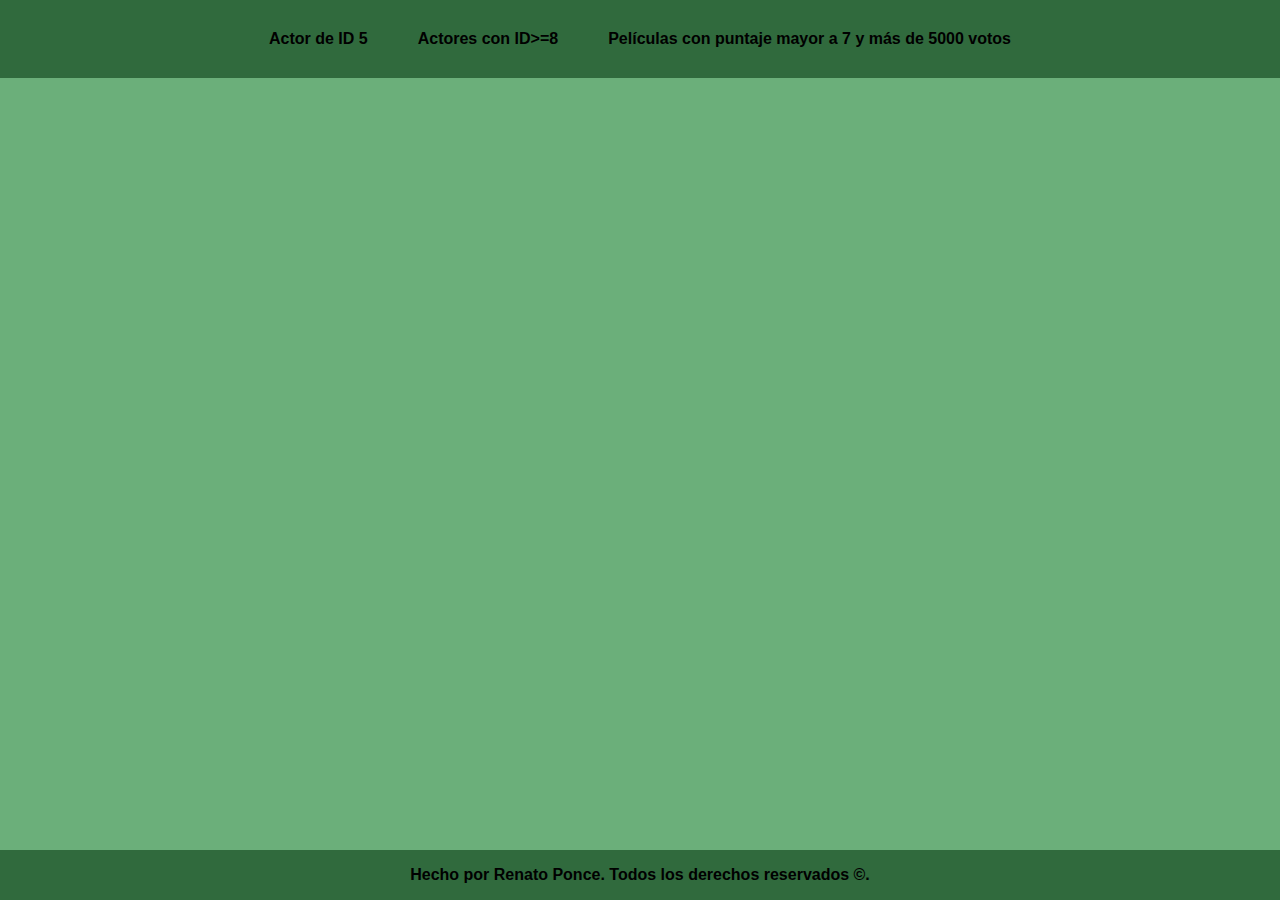
==== index.html @ 54f99254 "Se crea el index.html, el css y los pl para los ejercicios" ====
<!DOCTYPE html>
<html lang="en">
<head>
    <meta charset="UTF-8">
    <meta name="viewport" content="width=device-width, initial-scale=1.0">
    <link rel="stylesheet" type="text/css" href="estilos.css">
    <link rel="icon" type="image/png" href="imagenes/logounsa.png">
    <title>Base de Datos</title>
</head>
<body>
    <header>
        <nav class="navegacion">
            <a href="/cgi-bin/primer.pl" class="nav-link">Actor de ID 5</a>
            <a href="/cgi-bin/segundo.pl" class="nav-link">Actores con ID>=8</a>
            <a href="/cgi-bin/tercero.pl" class="nav-link">Películas con puntaje mayor a 7 y más de 5000 votos</a>
        </nav>
    </header>
    <footer>
        <p>Hecho por Renato Ponce. Todos los derechos reservados ©.</p>
    </footer>
</body>
</html>
---- estilos.css ----
body {
    margin: 0;
    background-color:rgba(7, 121, 32, 0.597);
    display: flex;
    flex-direction: column;
    min-height: 100vh;
    font-family: Arial, Helvetica, sans-serif;
}

nav {
    background-color: rgba(9, 59, 20, 0.597);
    display: flex;
    justify-content: center;
    gap: 50px;
    padding-block: 30px;
}
.nav-link {
    font-weight: 750;
    color:black;
    text-decoration: none;
    
}
.nav-link:hover{
    transform: scale(1.1);
}

footer {
    background-color: rgba(9, 59, 20, 0.597);
    font-family: Arial, Helvetica, sans-serif;
    margin-top: auto;
    text-align: center;
    font-weight: 750;
}
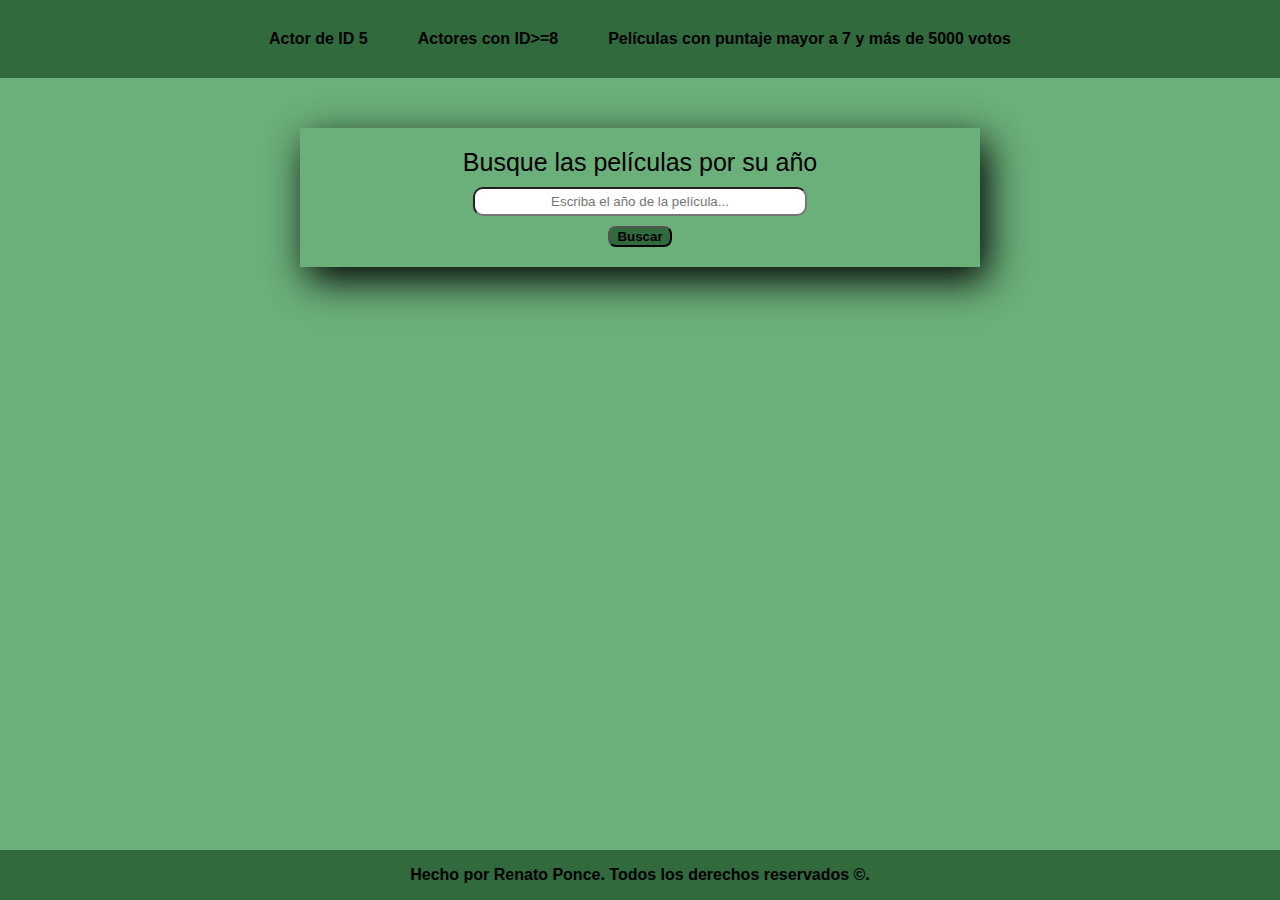
==== commit 61a97505: "Se editan líneas en los pl para el html" ====
--- a/index.html
+++ b/index.html
@@ -15,6 +15,13 @@
             <a href="/cgi-bin/tercero.pl" class="nav-link">Películas con puntaje mayor a 7 y más de 5000 votos</a>
         </nav>
     </header>
+    <main>
+        <form class="formulario" method="get" action="cgi-bin/cuarto.pl">
+            <label for="year">Busque las películas por su año</label>
+            <input id="year" name="year" placeholder="Escriba el año de la película...">
+            <button type="input">Buscar</button>
+        </form>
+    </main>
     <footer>
         <p>Hecho por Renato Ponce. Todos los derechos reservados ©.</p>
     </footer>
--- a/estilos.css
+++ b/estilos.css
@@ -1,12 +1,43 @@
+* {
+    font-family:Arial, Helvetica, sans-serif ;
+}
+
+/*Le damos el diseño a todo el documento*/
 body {
     margin: 0;
     background-color:rgba(7, 121, 32, 0.597);
     display: flex;
     flex-direction: column;
     min-height: 100vh;
-    font-family: Arial, Helvetica, sans-serif;
 }
 
+/*Hacemos que este todo en el centro*/
+main {
+    text-align: center;
+    align-items: center;
+}
+/*Configuramos el link para volver*/
+a {
+    font-weight: 750;
+    color:black;
+    text-decoration: none;
+}
+
+/*Configuramos las tablas para los pl*/
+table {
+    margin: auto;
+    margin-bottom: 10px;
+    border-collapse: collapse;
+    text-align: center;
+    border: 4px solid rgba(9, 59, 20, 0.597);
+}
+th,td {
+    padding-block: 5px;
+    padding-inline: 10px;
+    border: 4px solid rgba(9, 59, 20, 0.597);
+}
+
+/*Configuramos la navegación*/
 nav {
     background-color: rgba(9, 59, 20, 0.597);
     display: flex;
@@ -14,19 +45,43 @@
     gap: 50px;
     padding-block: 30px;
 }
-.nav-link {
-    font-weight: 750;
-    color:black;
-    text-decoration: none;
-    
-}
 .nav-link:hover{
     transform: scale(1.1);
 }
 
+/*Hacemos el formulario principal*/
+.formulario {
+    display: flex;
+    flex-direction: column;
+    align-items: center;
+    margin: auto;
+    margin-top: 50px;
+    width: 50%;
+    padding: 20px;
+    box-shadow: 7px 13px 37px #000;
+    font-size: 25px;
+}
+.formulario input {
+    width: 50%;
+    border-radius: 10px;
+    padding: 5px;
+    margin-block: 10px;
+    text-align: center;
+}
+.formulario button {
+    border-radius: 8px;
+    background-color: rgba(9, 59, 20, 0.597);
+    font-weight: 750;
+    cursor: pointer;
+    width: 10%;
+}
+.formulario button:hover {
+    transform: scale(1.1);
+}
+
+/*Configuramos el footer*/
 footer {
     background-color: rgba(9, 59, 20, 0.597);
-    font-family: Arial, Helvetica, sans-serif;
     margin-top: auto;
     text-align: center;
     font-weight: 750;
